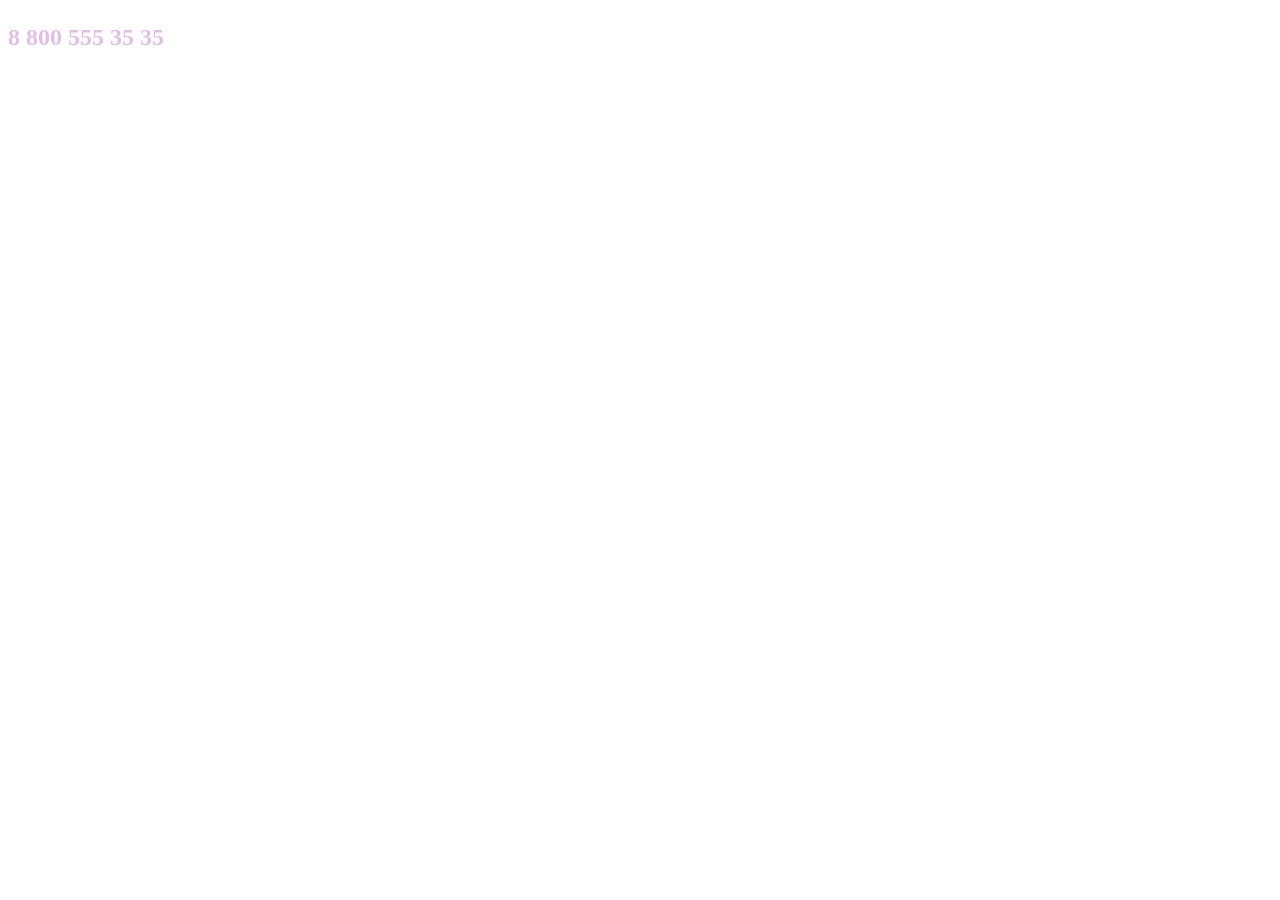
==== lesson16/index.html @ 5c40178b "///" ====
<!DOCTYPE html>
<html lang="ru">
<head>
  <meta charset="UTF-8">
  <meta name="viewport" content="width=device-width, initial-scale=1.0">
  <link rel="stylesheet" href="app.css">
  <title>Карточка профиля</title>
</head>
<body>
  <!-- BEGIN (write your solution here) -->
  <div class="karts">
    <p class="paragraph">8 800 555 35 35</p>
  </div>
  <!-- END -->
</body>
</html>
---- lesson16/app.css ----
.background-block {
  display: flex;
  justify-content: center;
  align-items: center;
  flex-direction: column;
}
  /* BEGIN (write your solution here) */
.karts {
  width: 300px;
  height: 200px;
  background-image: url("../assets/background.png");
  background-position: center;
  background-size: cover;
}
.paragraph {
  font-size: 24px;
  font-weight: bold;
  color: #e1bee6;
}
  /* END */
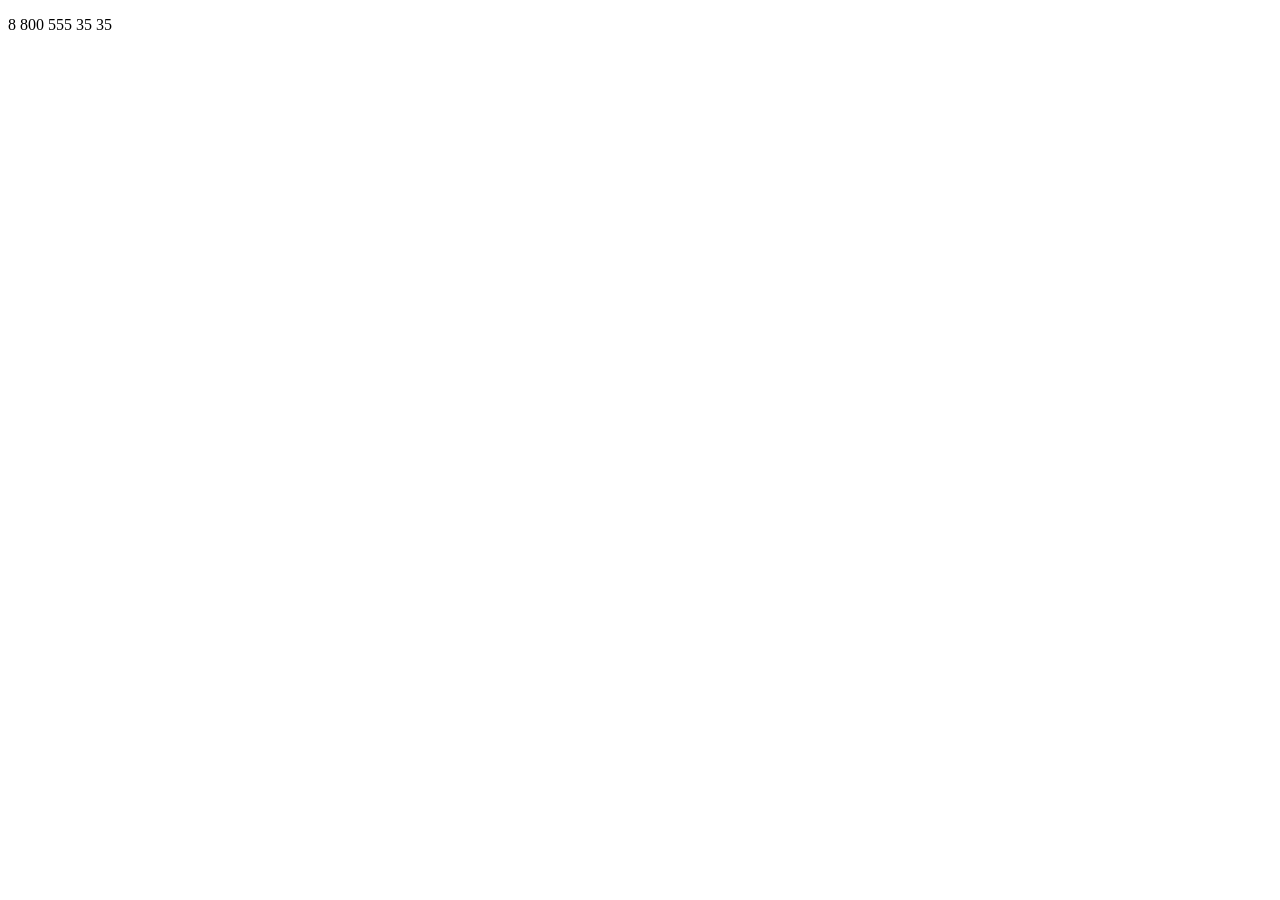
==== commit 8ce6c66d: "Merge pull request #8 from Vttk101/main lesson16 - фон" ====
--- a/lesson16/index.html
+++ b/lesson16/index.html
@@ -3,13 +3,13 @@
 <head>
   <meta charset="UTF-8">
   <meta name="viewport" content="width=device-width, initial-scale=1.0">
-  <link rel="stylesheet" href="app.css">
+  <link rel="stylesheet" href="cdapp.css">
   <title>Карточка профиля</title>
 </head>
 <body>
-  <!-- BEGIN (write your solution here) -->
-  <div class="karts">
-    <p class="paragraph">8 800 555 35 35</p>
+  <!-- BEGIN -->
+  <div class="background-block">
+    <p>8 800 555 35 35</p>
   </div>
   <!-- END -->
 </body>
